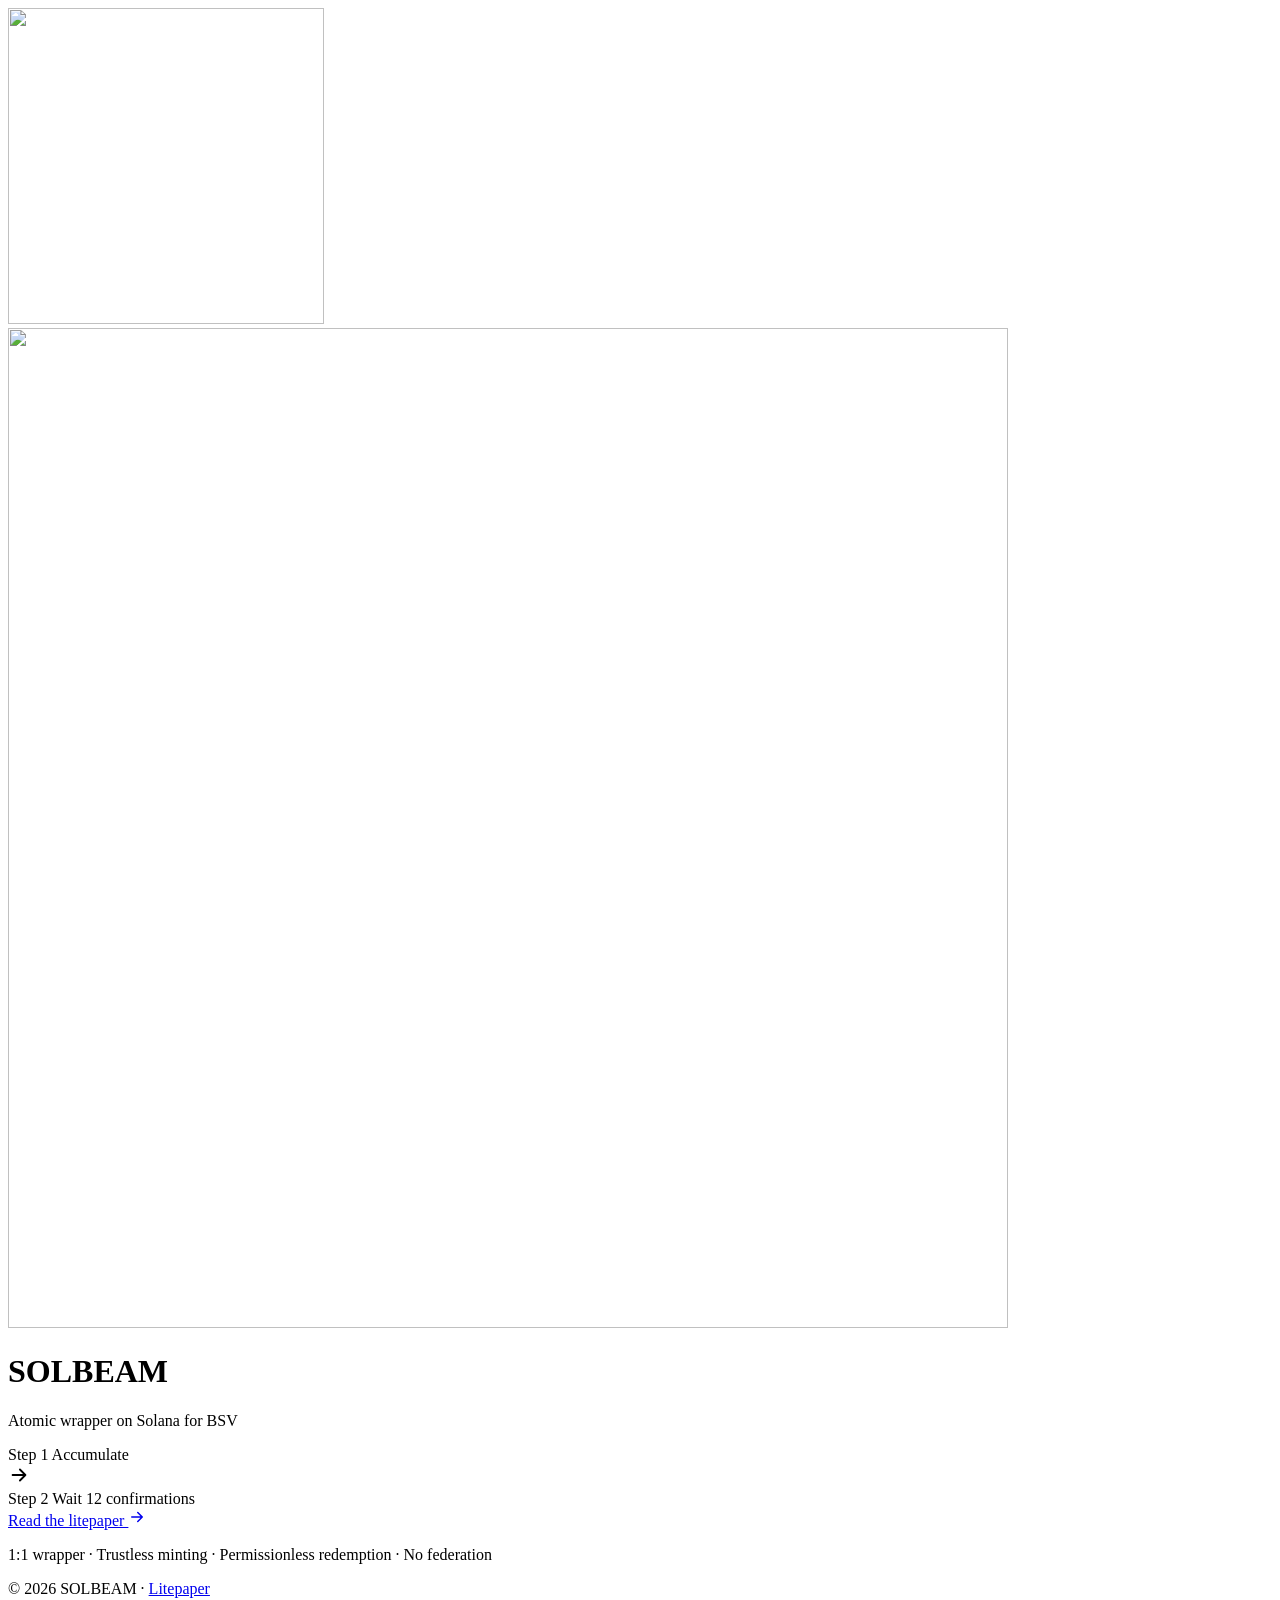
==== website/index.html @ 5a089eda "added docs and website first cut" ====
<!DOCTYPE html>
<html lang="en">
<head>
  <meta charset="utf-8" />
  <meta name="viewport" content="width=device-width, initial-scale=1" />
  <title>SOLBEAM — Atomic wrapper on Solana for BSV</title>
  <meta name="description" content="SOLBEAM brings native BSV to Solana as solBSV: a 1:1 wrapper you can hold, trade and redeem. Trustless minting, permissionless redemption." />
  <meta name="theme-color" content="#05060A" />

  <!-- Social preview. TODO: add a 1200x630 image at /assets/og.png and uncomment.
  <meta property="og:image" content="/assets/og.png" />
  -->
  <meta property="og:title" content="SOLBEAM" />
  <meta property="og:description" content="Atomic wrapper on Solana for BSV." />
  <meta property="og:type" content="website" />
  <meta property="og:url" content="https://solbeam.me/" />
  <meta name="twitter:card" content="summary_large_image" />

  <link rel="icon" href="/favicon.svg" type="image/svg+xml" />
  <link rel="apple-touch-icon" href="/assets/solana.webp" />
  <link rel="stylesheet" href="/styles.css" />
</head>
<body>
  <div class="bg" aria-hidden="true">
    <span class="bg__glow bg__glow--purple"></span>
    <span class="bg__glow bg__glow--green"></span>
    <span class="bg__glow bg__glow--blue"></span>
    <span class="bg__grid"></span>
  </div>

  <main class="wrap">
    <!-- The coin: shows the Solana mark, spins, reveals the BSV mark -->
    <div class="coin" role="img" aria-label="A coin showing the Solana logo, spinning to reveal the BSV logo">
      <div class="coin__halo" aria-hidden="true"></div>
      <div class="coin__inner">
        <div class="coin__face coin__face--sol">
          <img src="/assets/solana.webp" alt="" width="316" height="316" />
        </div>
        <div class="coin__face coin__face--bsv">
          <img src="/assets/bsv.jpg" alt="" width="1000" height="1000" />
        </div>
      </div>
    </div>

    <h1 class="title">SOLBEAM</h1>
    <p class="tagline">Atomic wrapper on Solana for <span class="tick">BSV</span></p>

    <section class="steps" aria-label="How it works">
      <div class="step">
        <span class="step__num">Step 1</span>
        <span class="step__label">Accumulate</span>
      </div>
      <div class="step__arrow" aria-hidden="true">
        <svg viewBox="0 0 24 24" width="22" height="22" fill="none" stroke="currentColor" stroke-width="2" stroke-linecap="round" stroke-linejoin="round"><path d="M5 12h14M13 6l6 6-6 6"/></svg>
      </div>
      <div class="step">
        <span class="step__num">Step 2</span>
        <span class="step__label">Wait</span>
        <span class="step__sub">12 confirmations</span>
      </div>
    </section>

    <div class="cta">
      <a class="btn" href="/litepaper/">
        Read the litepaper
        <svg viewBox="0 0 24 24" width="18" height="18" fill="none" stroke="currentColor" stroke-width="2" stroke-linecap="round" stroke-linejoin="round" aria-hidden="true"><path d="M5 12h14M13 6l6 6-6 6"/></svg>
      </a>
    </div>

    <p class="fineprint">
      1:1 wrapper &middot; Trustless minting &middot; Permissionless redemption &middot; No federation
    </p>
  </main>

  <footer class="footer">
    <span>&copy; <span id="year">2026</span> SOLBEAM</span>
    <span class="dot" aria-hidden="true">&middot;</span>
    <a href="/litepaper/">Litepaper</a>
  </footer>

  <script>document.getElementById('year').textContent = new Date().getFullYear();</script>
</body>
</html>
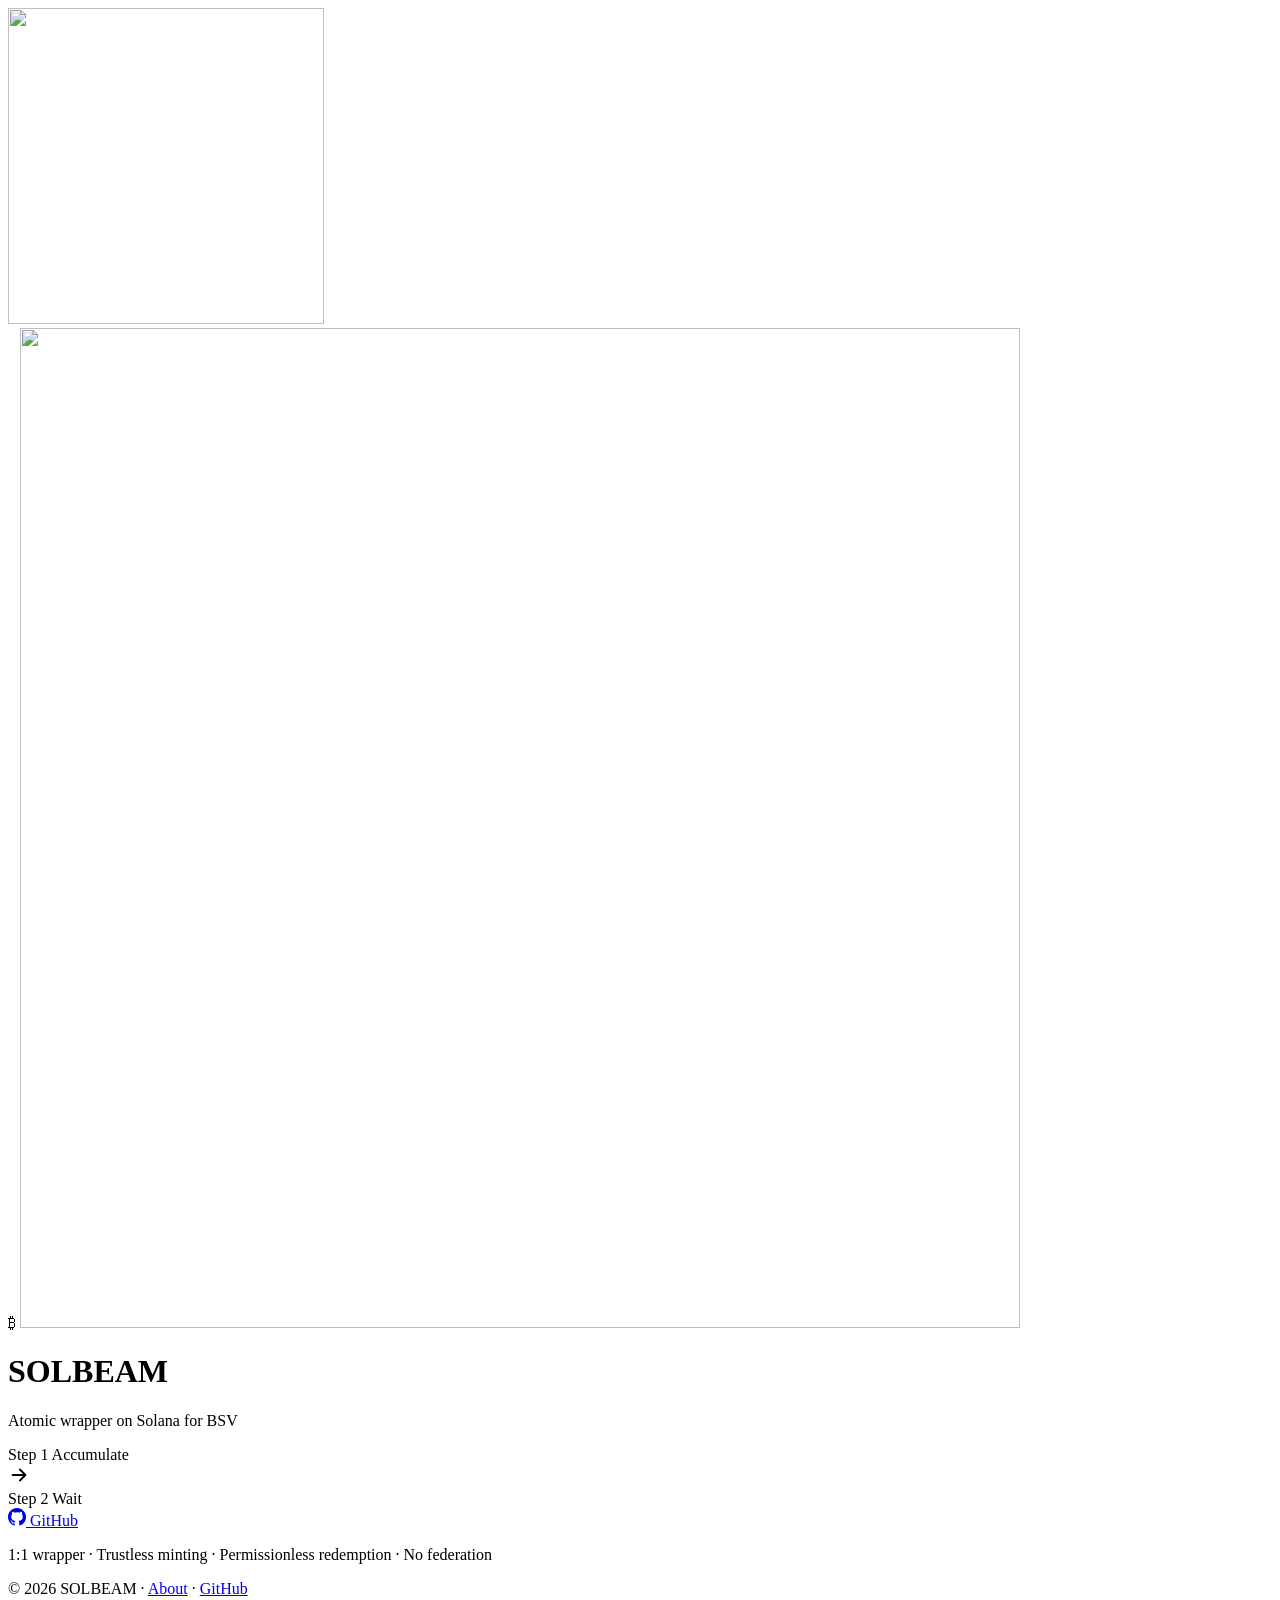
==== commit 6f97dfa6: "Update index.html" ====
--- a/website/index.html
+++ b/website/index.html
@@ -37,7 +37,8 @@
           <img src="/assets/solana.webp" alt="" width="316" height="316" />
         </div>
         <div class="coin__face coin__face--bsv">
-          <img src="/assets/bsv.jpg" alt="" width="1000" height="1000" />
+          <span class="coin__glyph" aria-hidden="true">&#8383;</span>
+          <img src="/assets/bsv.jpg" alt="" width="1000" height="1000" loading="eager" decoding="async" />
         </div>
       </div>
     </div>
@@ -56,14 +57,13 @@
       <div class="step">
         <span class="step__num">Step 2</span>
         <span class="step__label">Wait</span>
-        <span class="step__sub">12 confirmations</span>
       </div>
     </section>
 
     <div class="cta">
-      <a class="btn" href="/litepaper/">
-        Read the litepaper
-        <svg viewBox="0 0 24 24" width="18" height="18" fill="none" stroke="currentColor" stroke-width="2" stroke-linecap="round" stroke-linejoin="round" aria-hidden="true"><path d="M5 12h14M13 6l6 6-6 6"/></svg>
+      <a class="btn" href="https://github.com/adamski-t/solbeam" target="_blank" rel="noopener">
+        <svg viewBox="0 0 16 16" width="18" height="18" fill="currentColor" aria-hidden="true"><path d="M8 0C3.58 0 0 3.58 0 8c0 3.54 2.29 6.53 5.47 7.59.4.07.55-.17.55-.38 0-.19-.01-.82-.01-1.49-2.01.37-2.53-.49-2.69-.94-.09-.23-.48-.94-.82-1.13-.28-.15-.68-.52-.01-.53.63-.01 1.08.58 1.23.82.72 1.21 1.87.87 2.33.66.07-.52.28-.87.51-1.07-1.78-.2-3.64-.89-3.64-3.95 0-.87.31-1.59.82-2.15-.08-.2-.36-1.02.08-2.12 0 0 .67-.21 2.2.82a7.4 7.4 0 0 1 2-.27c.68 0 1.36.09 2 .27 1.53-1.04 2.2-.82 2.2-.82.44 1.1.16 1.92.08 2.12.51.56.82 1.27.82 2.15 0 3.07-1.87 3.75-3.65 3.95.29.25.54.73.54 1.48 0 1.07-.01 1.93-.01 2.2 0 .21.15.46.55.38A8.01 8.01 0 0 0 16 8c0-4.42-3.58-8-8-8Z"/></svg>
+        GitHub
       </a>
     </div>
 
@@ -75,7 +75,9 @@
   <footer class="footer">
     <span>&copy; <span id="year">2026</span> SOLBEAM</span>
     <span class="dot" aria-hidden="true">&middot;</span>
-    <a href="/litepaper/">Litepaper</a>
+    <a href="/about/">About</a>
+    <span class="dot" aria-hidden="true">&middot;</span>
+    <a href="https://github.com/adamski-t/solbeam" target="_blank" rel="noopener">GitHub</a>
   </footer>
 
   <script>document.getElementById('year').textContent = new Date().getFullYear();</script>
